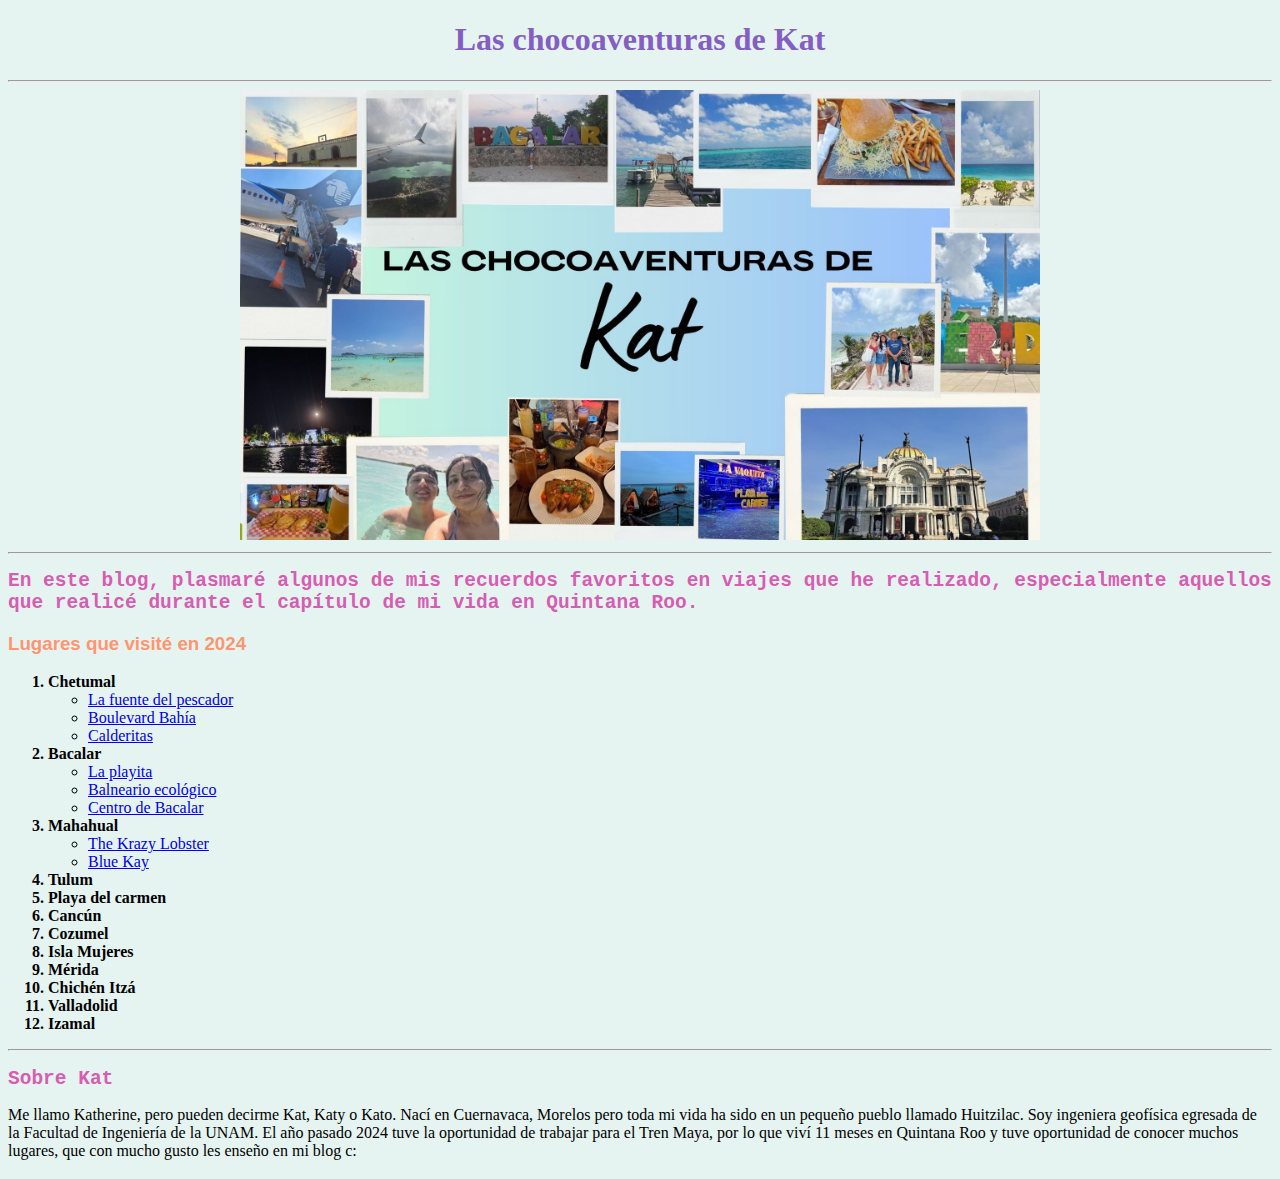
==== index.html @ fd107d55 "creacion de los titulos y encabezados básicos de mi blog" ====
<!DOCTYPE html>
<html lang="es">


<head>
    <link href="https://fonts.googleapis.com/css2?family=Playwrite+IN&display=swap" rel="stylesheet">
    <meta charset="UTF-8">
    <meta name="viewport" content="width=device-width, initial-scale=1.0">
    <title>KitKat's blog</title>
    <link rel="stylesheet" href="./style.css">
</head>

<body>
    <h1>Las chocoaventuras de Kat</h1>
    <hr>

    <center><img src="./chocoaventuras collage.jpg"
            alt="collage con fotos de los viajes de Kat, de diversos momentos donde fue muy feliz" , height="450" ,
            width="800" , img>

    </center>
    <hr>



    <h2>En este blog, plasmaré algunos de mis recuerdos favoritos en viajes que he realizado, especialmente aquellos que realicé durante el capítulo de mi vida en Quintana Roo.</h2>

    <h3>Lugares que visité en 2024</h4> <!--aqui aplico estilo en linea-->
    <!--lista desordenada-->
    <ol >
        <li>Chetumal</li>
            <ul> 
                <li><a href ="https://www.youtube.com/watch?v=lPLCQBpJM0g">La fuente del pescador</a></li>
                <li><a href ="https://www.youtube.com/watch?v=L5H6Q3ikUf0">Boulevard Bahía</a></li> 
                <li><a href ="https://www.youtube.com/watch?v=tSwGkcvctMk">Calderitas</a></li>
            </ul>
        <li>Bacalar</li>
            <ul> 
                <li><a href ="https://www.youtube.com/watch?v=tTMmeIzlB1U">La playita</a></li>
                <li><a href ="https://www.youtube.com/watch?v=hkxHVOD0qnQ">Balneario ecológico</a></li> 
                <li><a href ="https://www.youtube.com/watch?v=VEG4BcuI3Vs">Centro de Bacalar</a></li>
            </ul>
        <li>Mahahual</li>
            <ul> 
                <li><a href ="https://www.youtube.com/watch?v=ZEm60MbMZaw">The Krazy Lobster</a></li>
                <li><a href ="https://www.youtube.com/watch?v=eCJ5MsKSPwk">Blue Kay</a></li> 
             </ul>
        <li>Tulum</li>
        <li>Playa del carmen</li>
        <li>Cancún</li>
        <li>Cozumel</li>
        <li>Isla Mujeres</li>
        <li>Mérida</li>
        <li>Chichén Itzá</li>
        <li>Valladolid</li>
        <li>Izamal</li>
    </ol>

    <hr>

    <h2>Sobre Kat</h2>
    <p>Me llamo Katherine, pero pueden decirme Kat, Katy o Kato. Nací en Cuernavaca, Morelos pero toda mi vida ha sido en un pequeño pueblo llamado Huitzilac. Soy ingeniera geofísica egresada de la Facultad de Ingeniería de la UNAM. El año pasado 2024 tuve la oportunidad de trabajar para el Tren Maya, por lo que viví 11 meses en Quintana Roo y tuve oportunidad de conocer muchos lugares, que con mucho gusto les enseño en mi blog c:</p>

</body>

</html>
---- style.css ----
*{
    background-color: #e6f4f1;
}

h1{
    color:#845ec2;
    font-family: fantasy;
    font-weight: 800;
    text-align: center;

}

h2{
    color: #d65db1;
    font-family: monospace;
    font-weight: 700;
    text-align: left;
}

h3{
    color: #ff9671;
    font-family: 'Lucida Sans', 'Lucida Sans Regular', 'Lucida Grande', 'Lucida Sans Unicode', Geneva, Verdana, sans-serif;
}

ol{
    font-family: Cambria, Cochin, Georgia, Times, 'Times New Roman', serif;
    font-weight: 600;
}

ul{
    font-family: Cambria, Cochin, Georgia, Times, 'Times New Roman', serif;
    font-weight: 400;
}

p{
    font-family: 'Times New Roman', Times, serif;
    font-weight: 500;
}
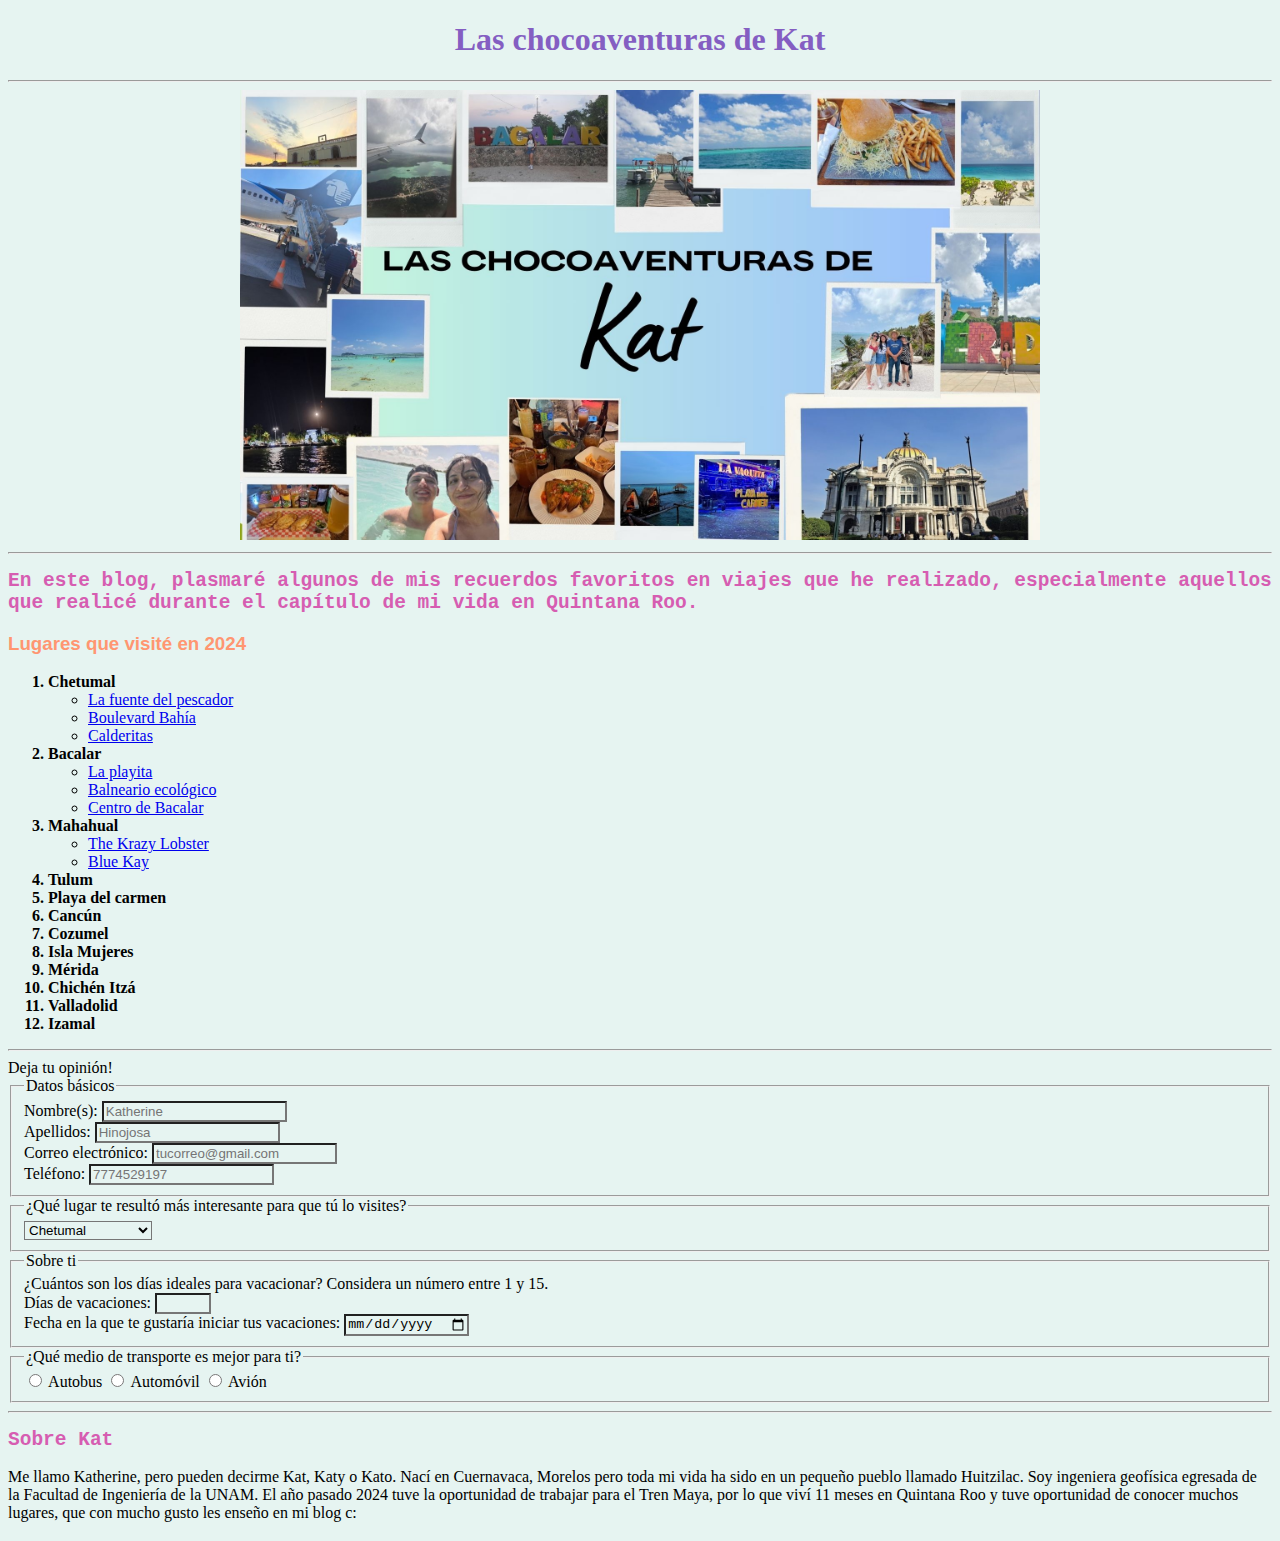
==== commit 602801c3: "added: application form" ====
--- a/index.html
+++ b/index.html
@@ -58,6 +58,62 @@
 
     <hr>
 
+    <header>Deja tu opinión!</header>
+    <main>
+        <section>
+            <form action="">
+                <fieldset> <!--agrupa por campos-->
+                    <legend>Datos básicos</legend>
+                    Nombre(s): <input type="text" placeholder="Katherine" required><br>
+                    Apellidos: <input type="text" placeholder="Hinojosa" required><br>
+                    Correo electrónico: <input type="email" placeholder="tucorreo@gmail.com" required><br>
+                    Teléfono: <input type="tel" name="" id="" placeholder="7774529197" required>
+                </fieldset>
+                <fieldset>
+                    <legend>¿Qué lugar te resultó más interesante para que tú lo visites?</legend>
+                    <select name="lugares">
+                        <option value="">Chetumal</option>
+                        <option value="">Bacalar</option>
+                        <option value="">Mahahual</option>
+                        <option value="">Tulum</option>
+                        <option value="">Playa del Carmen</option>
+                        <option value="">Cancún</option>
+                        <option value="">Cozumel</option>
+                        <option value="">Isla Mujeres</option>
+                        <option value="">Mérida</option>
+                        <option value="">Chichén Itzá</option>
+                        <option value="">Valladolid</option>
+                        <option value="">Izamal</option>
+                    </select>
+                </fieldset>
+
+                <fieldset>
+                    <legend>Sobre ti</legend>
+                    <span>¿Cuántos son los días ideales para vacacionar? Considera un número entre 1 y 15.</span>
+                    <br>Días de vacaciones: <input type="number" min="1" max="15" step="1" required><br>
+                    Fecha en la que te gustaría iniciar tus vacaciones: <input type="date">
+                </fieldset>
+
+                <fieldset>
+                    <legend>¿Qué medio de transporte es mejor para ti?</legend>
+                    <label for="autobus"> <!--atributo for-->
+                        <input id="autobus" type="radio" name="transporte"> Autobus
+                    </label>
+                    <label for="automóvil">
+                        <input id="automóvil" type="radio" name="transporte"> Automóvil
+                    </label>
+                    <label for="avión">
+                        <input id="avión" type="radio" name="transporte"> Avión
+                    </label>
+
+            </form>
+        </section>
+    </main>
+
+
+
+    <hr>
+
     <h2>Sobre Kat</h2>
     <p>Me llamo Katherine, pero pueden decirme Kat, Katy o Kato. Nací en Cuernavaca, Morelos pero toda mi vida ha sido en un pequeño pueblo llamado Huitzilac. Soy ingeniera geofísica egresada de la Facultad de Ingeniería de la UNAM. El año pasado 2024 tuve la oportunidad de trabajar para el Tren Maya, por lo que viví 11 meses en Quintana Roo y tuve oportunidad de conocer muchos lugares, que con mucho gusto les enseño en mi blog c:</p>
 
